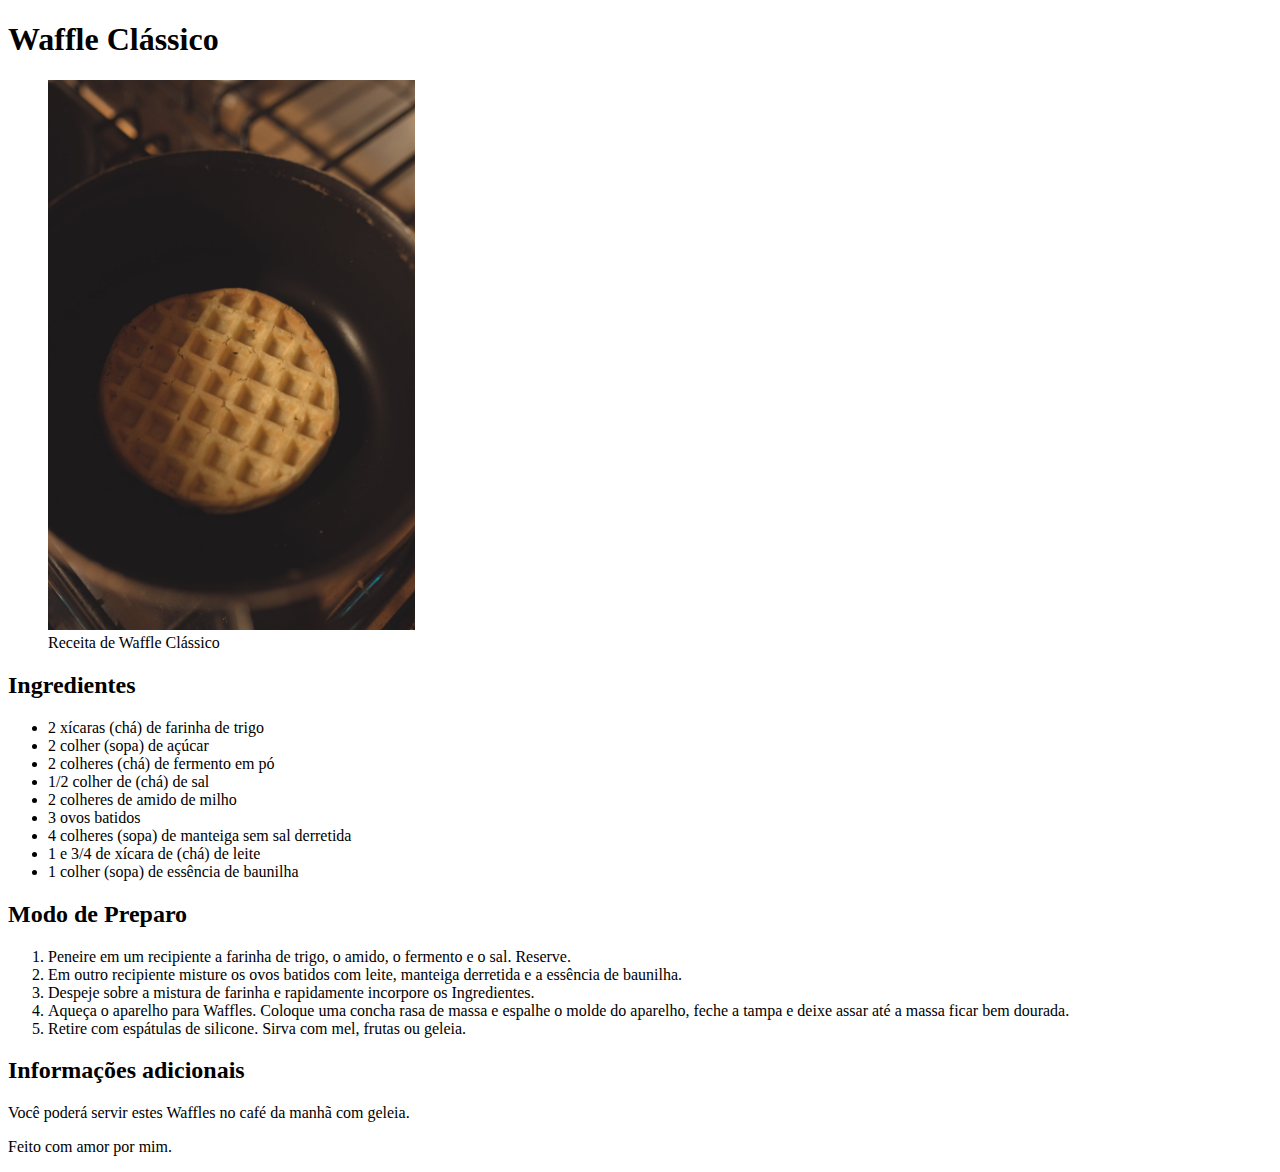
==== desafioHtml/paginaReceita/index.html @ 3043909c "feat: adding the page index.html" ====
<!DOCTYPE html>
<html lang="en">
  <head>
    <meta charset="UTF-8" />
    <meta http-equiv="X-UA-Compatible" content="IE=edge" />
    <meta name="viewport" content="width=device-width, initial-scale=1.0" />
    <title>Document</title>
  </head>
  <body>
    <header>
      <h1>Waffle Clássico</h1>
      <figure>
        <img
          height="550px"
          src="../desafioBasicoHtml/assets/3.jpeg"
          alt="Texto descritivo da imagem"
        />
        <figcaption>Receita de Waffle Clássico</figcaption>
      </figure>
    </header>

    <main>
      <section>
        <h2>Ingredientes</h2>
        <ul>
          <li>2 xícaras (chá) de farinha de trigo</li>
          <li>2 colher (sopa) de açúcar</li>
          <li>2 colheres (chá) de fermento em pó</li>
          <li>1/2 colher de (chá) de sal</li>
          <li>2 colheres de amido de milho</li>
          <li>3 ovos batidos</li>
          <li>4 colheres (sopa) de manteiga sem sal derretida</li>
          <li>1 e 3/4 de xícara de (chá) de leite</li>
          <li>1 colher (sopa) de essência de baunilha</li>
        </ul>
      </section>
      <section>
        <h2>Modo de Preparo</h2>
        <ol>
          <li>
            Peneire em um recipiente a farinha de trigo, o amido, o fermento e o
            sal. Reserve.
          </li>
          <li>
            Em outro recipiente misture os ovos batidos com leite, manteiga
            derretida e a essência de baunilha.
          </li>
          <li>
            Despeje sobre a mistura de farinha e rapidamente incorpore os
            Ingredientes.
          </li>
          <li>
            Aqueça o aparelho para Waffles. Coloque uma concha rasa de massa e
            espalhe o molde do aparelho, feche a tampa e deixe assar até a massa
            ficar bem dourada.
          </li>
          <li>
            Retire com espátulas de silicone. Sirva com mel, frutas ou geleia.
          </li>
        </ol>
      </section>

      <aside>
        <h2>Informações adicionais</h2>
        <dl>
          <p>Você poderá servir estes Waffles no café da manhã com geleia.</p>
          <dt>
            Feito com amor por mim.
          </dt>
        </dl>
      </aside>
    </main>
  </body>
</html>
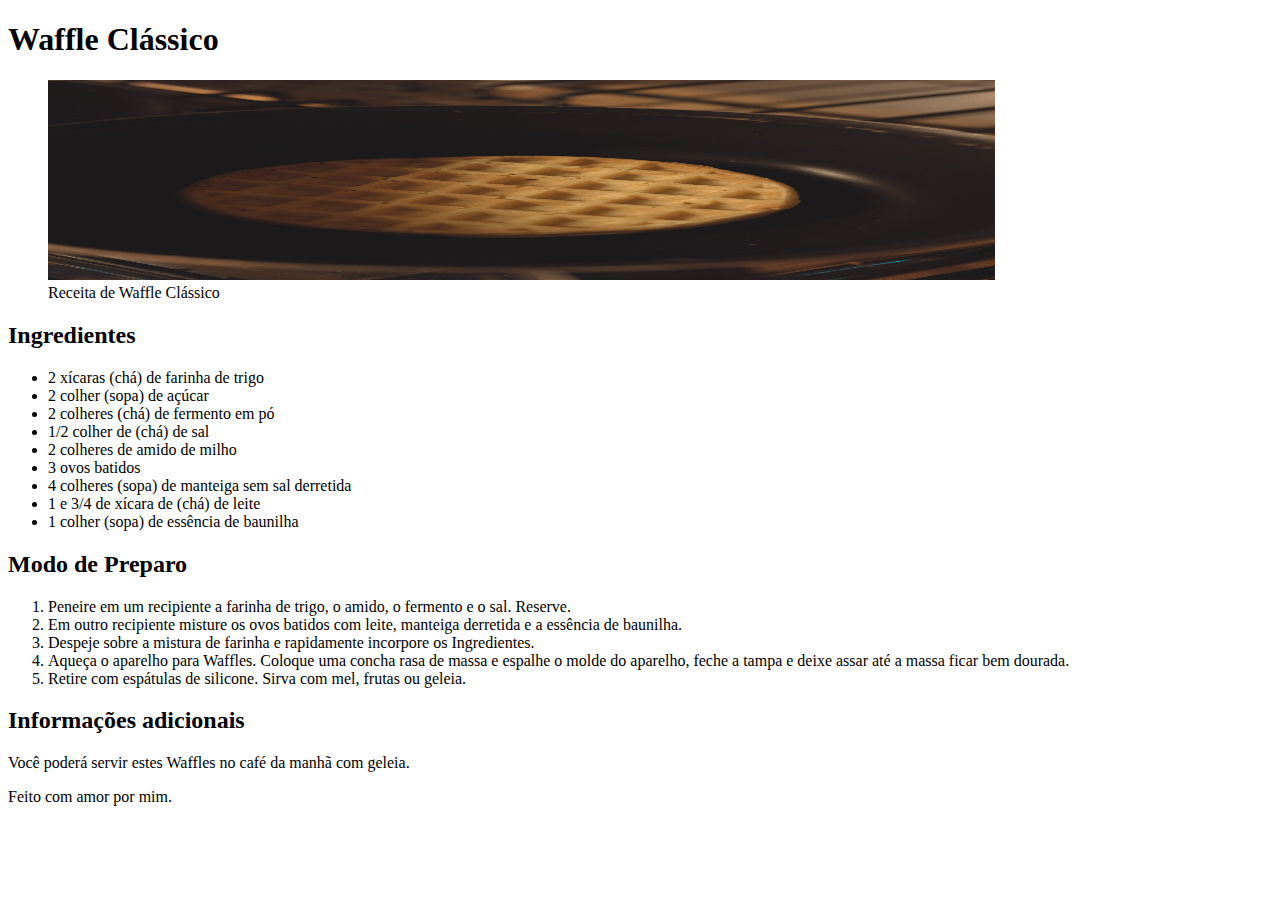
==== commit 484a6669: "refactor: adjustments to semantic elements" ====
--- a/desafioHtml/paginaReceita/index.html
+++ b/desafioHtml/paginaReceita/index.html
@@ -4,71 +4,79 @@
     <meta charset="UTF-8" />
     <meta http-equiv="X-UA-Compatible" content="IE=edge" />
     <meta name="viewport" content="width=device-width, initial-scale=1.0" />
-    <title>Document</title>
+    <link rel="stylesheet" href="style.css" />
+    <link
+      href="https://fonts.googleapis.com/css2?family=Roboto:wght@400;700&display=swap"
+      rel="stylesheet"
+    />
+    <title>Receita Waffles</title>
   </head>
   <body>
-    <header>
-      <h1>Waffle Clássico</h1>
-      <figure>
-        <img
-          height="550px"
-          src="../desafioBasicoHtml/assets/3.jpeg"
-          alt="Texto descritivo da imagem"
-        />
-        <figcaption>Receita de Waffle Clássico</figcaption>
-      </figure>
-    </header>
+    <div class="container">
+      <header class="header">
+        <h1 class="title-header">Waffle Clássico</h1>
+        <figure class="figure">
+          <img
+            height="200px"
+            width="80%"
+            src="../desafioBasicoHtml/assets/3.jpeg"
+            alt="Texto descritivo da imagem"
+          />
+          <figcaption class="descricao-img">Receita de Waffle Clássico</figcaption>
+        </figure>
+      </header>
 
-    <main>
-      <section>
-        <h2>Ingredientes</h2>
-        <ul>
-          <li>2 xícaras (chá) de farinha de trigo</li>
-          <li>2 colher (sopa) de açúcar</li>
-          <li>2 colheres (chá) de fermento em pó</li>
-          <li>1/2 colher de (chá) de sal</li>
-          <li>2 colheres de amido de milho</li>
-          <li>3 ovos batidos</li>
-          <li>4 colheres (sopa) de manteiga sem sal derretida</li>
-          <li>1 e 3/4 de xícara de (chá) de leite</li>
-          <li>1 colher (sopa) de essência de baunilha</li>
-        </ul>
-      </section>
-      <section>
-        <h2>Modo de Preparo</h2>
-        <ol>
-          <li>
-            Peneire em um recipiente a farinha de trigo, o amido, o fermento e o
-            sal. Reserve.
-          </li>
-          <li>
-            Em outro recipiente misture os ovos batidos com leite, manteiga
-            derretida e a essência de baunilha.
-          </li>
-          <li>
-            Despeje sobre a mistura de farinha e rapidamente incorpore os
-            Ingredientes.
-          </li>
-          <li>
-            Aqueça o aparelho para Waffles. Coloque uma concha rasa de massa e
-            espalhe o molde do aparelho, feche a tampa e deixe assar até a massa
-            ficar bem dourada.
-          </li>
-          <li>
-            Retire com espátulas de silicone. Sirva com mel, frutas ou geleia.
-          </li>
-        </ol>
-      </section>
+      <main>
+        <section>
+          <h2 class="subtitle">Ingredientes</h2>
+          <ul>
+            <li>2 xícaras (chá) de farinha de trigo</li>
+            <li>2 colher (sopa) de açúcar</li>
+            <li>2 colheres (chá) de fermento em pó</li>
+            <li>1/2 colher de (chá) de sal</li>
+            <li>2 colheres de amido de milho</li>
+            <li>3 ovos batidos</li>
+            <li>4 colheres (sopa) de manteiga sem sal derretida</li>
+            <li>1 e 3/4 de xícara de (chá) de leite</li>
+            <li>1 colher (sopa) de essência de baunilha</li>
+          </ul>
+        </section>
+        <section>
+          <h2 class="subtitle">Modo de Preparo</h2>
+          <ol>
+            <li>
+              Peneire em um recipiente a farinha de trigo, o amido, o fermento e
+              o sal. Reserve.
+            </li>
+            <li>
+              Em outro recipiente misture os ovos batidos com leite, manteiga
+              derretida e a essência de baunilha.
+            </li>
+            <li>
+              Despeje sobre a mistura de farinha e rapidamente incorpore os
+              Ingredientes.
+            </li>
+            <li>
+              Aqueça o aparelho para Waffles. Coloque uma concha rasa de massa e
+              espalhe o molde do aparelho, feche a tampa e deixe assar até a
+              massa ficar bem dourada.
+            </li>
+            <li>
+              Retire com espátulas de silicone. Sirva com mel, frutas ou geleia.
+            </li>
+          </ol>
+        </section>
 
-      <aside>
-        <h2>Informações adicionais</h2>
-        <dl>
-          <p>Você poderá servir estes Waffles no café da manhã com geleia.</p>
-          <dt>
-            Feito com amor por mim.
-          </dt>
-        </dl>
-      </aside>
-    </main>
+        <aside>
+          <h2 class="subtitle">Informações adicionais</h2>
+          <dl>
+            <p>Você poderá servir estes Waffles no café da manhã com geleia.</p>
+            <dt>
+              Feito com amor por mim.
+            </dt>
+          </dl>
+        </aside>
+      </main>
+    </div>
   </body>
 </html>
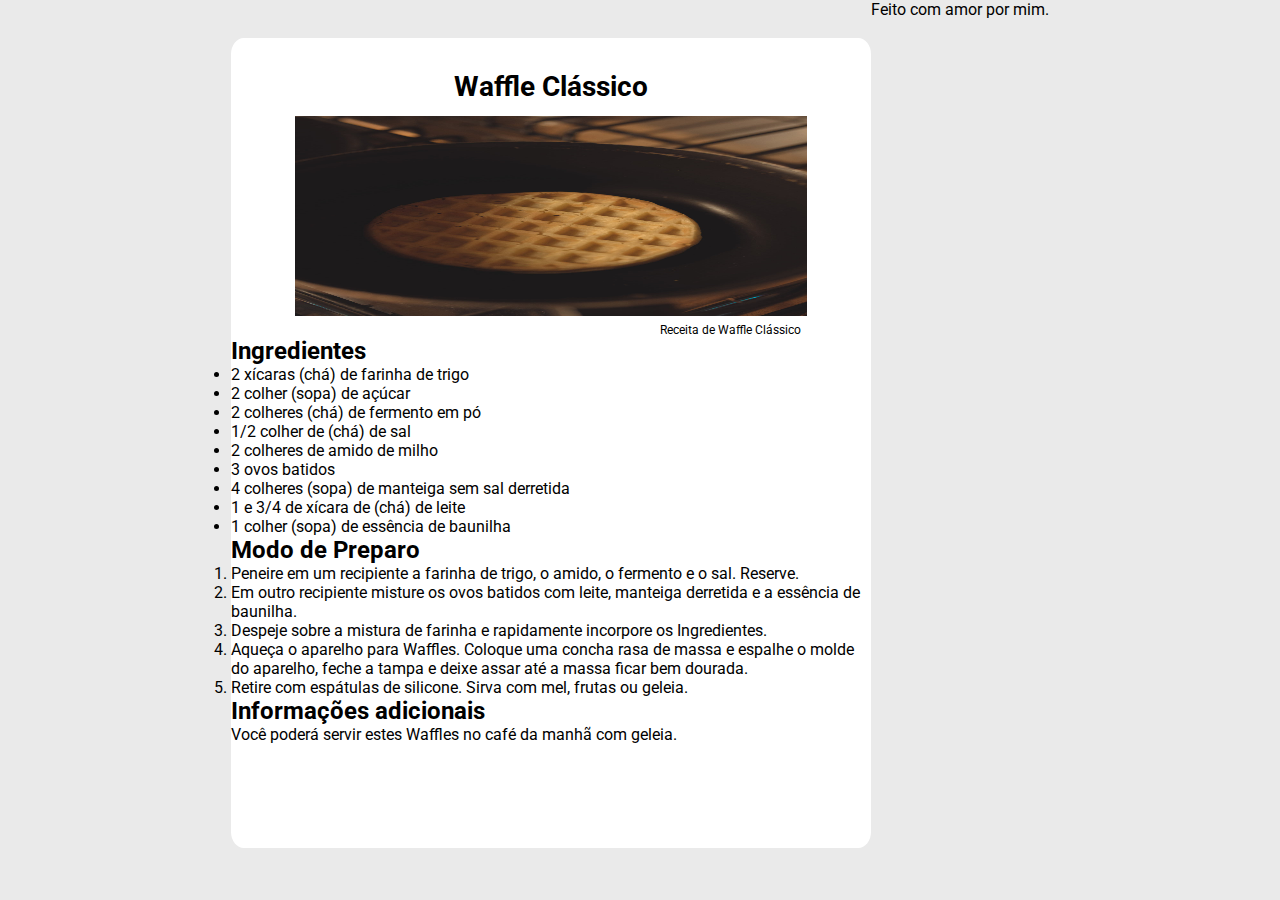
==== commit e922135a: "refactor: adjustments to semantic elements" ====
--- a/desafioHtml/paginaReceita/index.html
+++ b/desafioHtml/paginaReceita/index.html
@@ -22,14 +22,16 @@
             src="../desafioBasicoHtml/assets/3.jpeg"
             alt="Texto descritivo da imagem"
           />
-          <figcaption class="descricao-img">Receita de Waffle Clássico</figcaption>
+          <figcaption class="descricao-img">
+            Receita de Waffle Clássico
+          </figcaption>
         </figure>
       </header>
 
       <main>
-        <section>
+        <section class="section-ingredientes">
           <h2 class="subtitle">Ingredientes</h2>
-          <ul>
+          <ul class="list">
             <li>2 xícaras (chá) de farinha de trigo</li>
             <li>2 colher (sopa) de açúcar</li>
             <li>2 colheres (chá) de fermento em pó</li>
@@ -41,9 +43,9 @@
             <li>1 colher (sopa) de essência de baunilha</li>
           </ul>
         </section>
-        <section>
+        <section class="section-modoPreparo">
           <h2 class="subtitle">Modo de Preparo</h2>
-          <ol>
+          <ol class="list">
             <li>
               Peneire em um recipiente a farinha de trigo, o amido, o fermento e
               o sal. Reserve.
@@ -67,16 +69,16 @@
           </ol>
         </section>
 
-        <aside>
+        <aside class="aside">
           <h2 class="subtitle">Informações adicionais</h2>
-          <dl>
-            <p>Você poderá servir estes Waffles no café da manhã com geleia.</p>
-            <dt>
-              Feito com amor por mim.
-            </dt>
-          </dl>
+          <p class="aside-paragraph">
+            Você poderá servir estes Waffles no café da manhã com geleia.
+          </p>
         </aside>
       </main>
     </div>
+    <footer>
+      <p class="footer-paragraph">Feito com amor por mim.</p>
+    </footer>
   </body>
 </html>
--- a/desafioHtml/paginaReceita/style.css
+++ b/desafioHtml/paginaReceita/style.css
@@ -0,0 +1,40 @@
+* {
+  margin: 0;
+  padding: 0;
+  box-sizing: border-box;
+}
+
+body {
+  background: #eaeaea;
+  font-family: "Roboto", sans-serif;
+  display: flex;
+  justify-content: center;
+  width: 100vw;
+  height: 100vh;
+}
+
+.container {
+  width: 50%;
+  height: 90%;
+  margin-top: 3%;
+  border-radius: 2%;
+  background: #ffffff;
+}
+
+header {
+  align-items: center;
+  text-align: center;
+  margin-top: 5%;
+}
+
+.title-header{
+    font-size: 28px;
+    padding-bottom: 2%;
+}
+
+.descricao-img{
+    text-align: right;
+    font-size: 12px;
+    margin-top: 3px;
+    margin-right: 11%;
+}